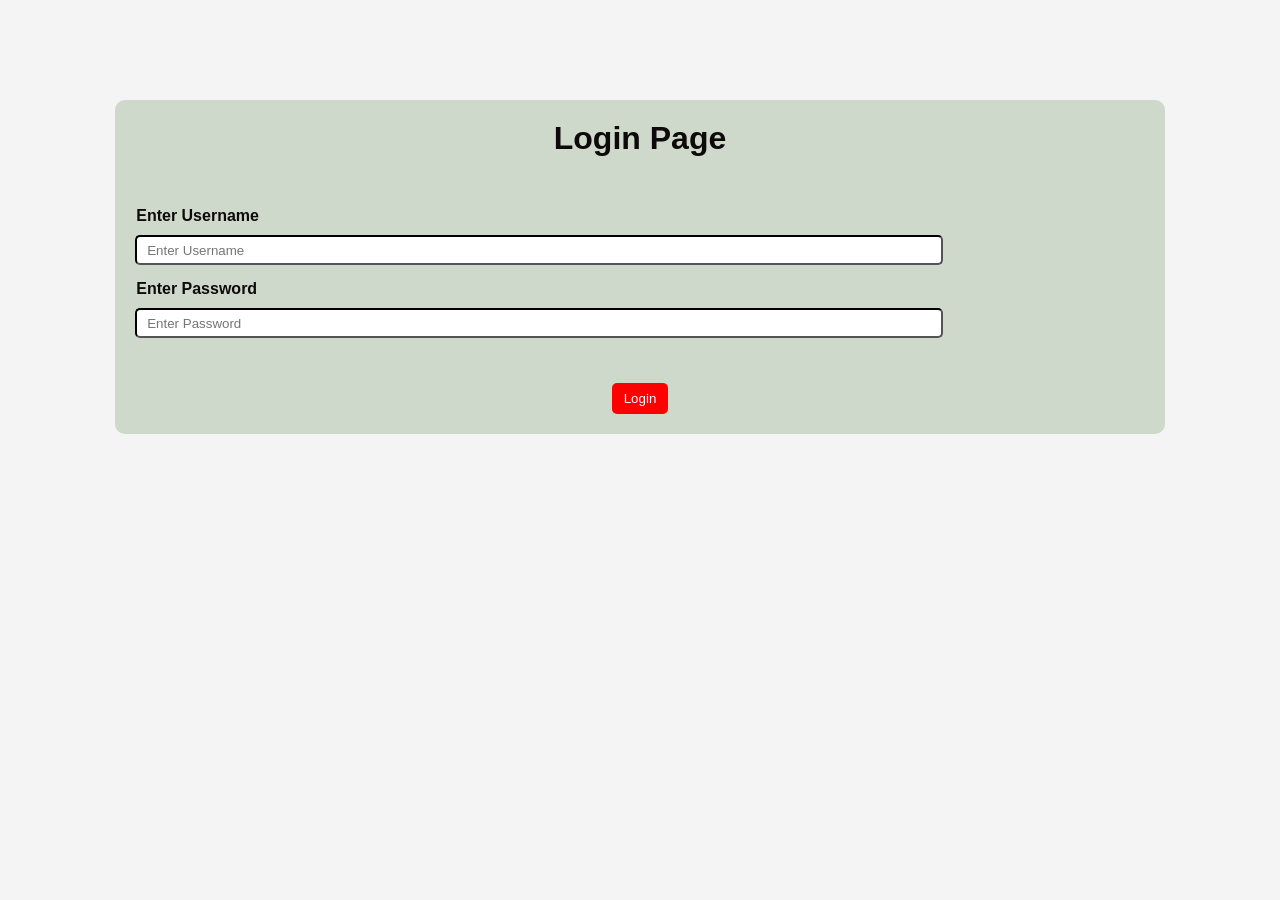
==== login.html @ 6b13cfb3 "added login page" ====
<!DOCTYPE html>
<html lang="en">
<head>
    <meta charset="UTF-8">
    <meta name="viewport" content="width=device-width, initial-scale=1.0">
    <title>Login</title>
    <link rel="stylesheet" href="style.css">
</head>
<body>
    <div class="login-container">
        <h1>Login Page</h1>
        
        <div class="input-container">
            <h4>Enter Username</h4>
            <input type="text" id="username" placeholder="Enter Username">
        </div>

        <div class="input-container">
            <h4>Enter Password</h4>
            <input type="password" id="password" placeholder="Enter Password">
        </div>

        <button id="loginbtn" class="button">Login</button>
    </div>

    



    <script src="script.js"></script>
</body>
</html>
---- style.css ----
*{
    margin:0;
    padding:0;
    box-sizing:border-box;
}

body{
    background-color:#f4f4f4;
    font-family:Arial, sans-serif;
}

.main-heading{
    text-align:center;
    margin-top:30px;
    margin-bottom:20px;
    font-size:40px;
}

.todos-container{
    width:500px;
    margin:0 auto;
    background-color:bisque;
    padding:20px;
    border-radius:10px;

}
#heading{
    text-align: center;
    margin-bottom:20px;
}
.input-section{
    width:82%;
    height:40px;
}
.button{
    background-color:red;
    color:white;
    border:none;
    padding:8px 12px;
    border-radius:5px;
    cursor:pointer;
}
.task-box{
    flex:1;
    background-color:darkkhaki;
    padding:10px;
    margin:0 10px;
    border-radius: 10px;
}
#mytask{
    margin-top:20px;
}
.task{
    display:flex;
    align-items: center;
    margin-top:15px;
}
.delete-btn{
    padding:8px 12px;
}
.checkbox{
    width:20px;
    height:20px;
}
.delete-icon{
    padding:10px;
    cursor:pointer;
}
.input-container{
    display:flex;
    gap:10px;
}

#taskinput{
    flex:1;
    height:40px;
    padding-left:10px;
    width:75%;
}
.checked{
    text-decoration: line-through;
    opacity:0.6;
    color:grey;
}
#addbtn{
    height:40px;
    width:60px;
    margin-left: 5px;
}
#savebtn{
    margin-top: 15px;
    background-color:green;
}

.login-container{
    width:82%;
    background-color:rgb(206, 216, 203);
    height:100%;
    margin:100px auto;
    padding:20px;
    border-radius:10px;
    text-align: center;
    color:rgb(15, 10, 10);
    
}
.input-container{
    margin:15px 0;

}
.input-container input{
    
    width:80%;
    height:30px;
    padding-left:10px;
    
    border-radius: 5px;
    border-color: rgb(0, 0, 0);
}
#password{
    margin-bottom: 30px;
}
.login-container h1{
    margin-bottom: 50px;
}

.input-container{
    display: flex;
    flex-direction: column;

}
.input-container h4{
    text-align: left;
    margin-left: 1px;
}
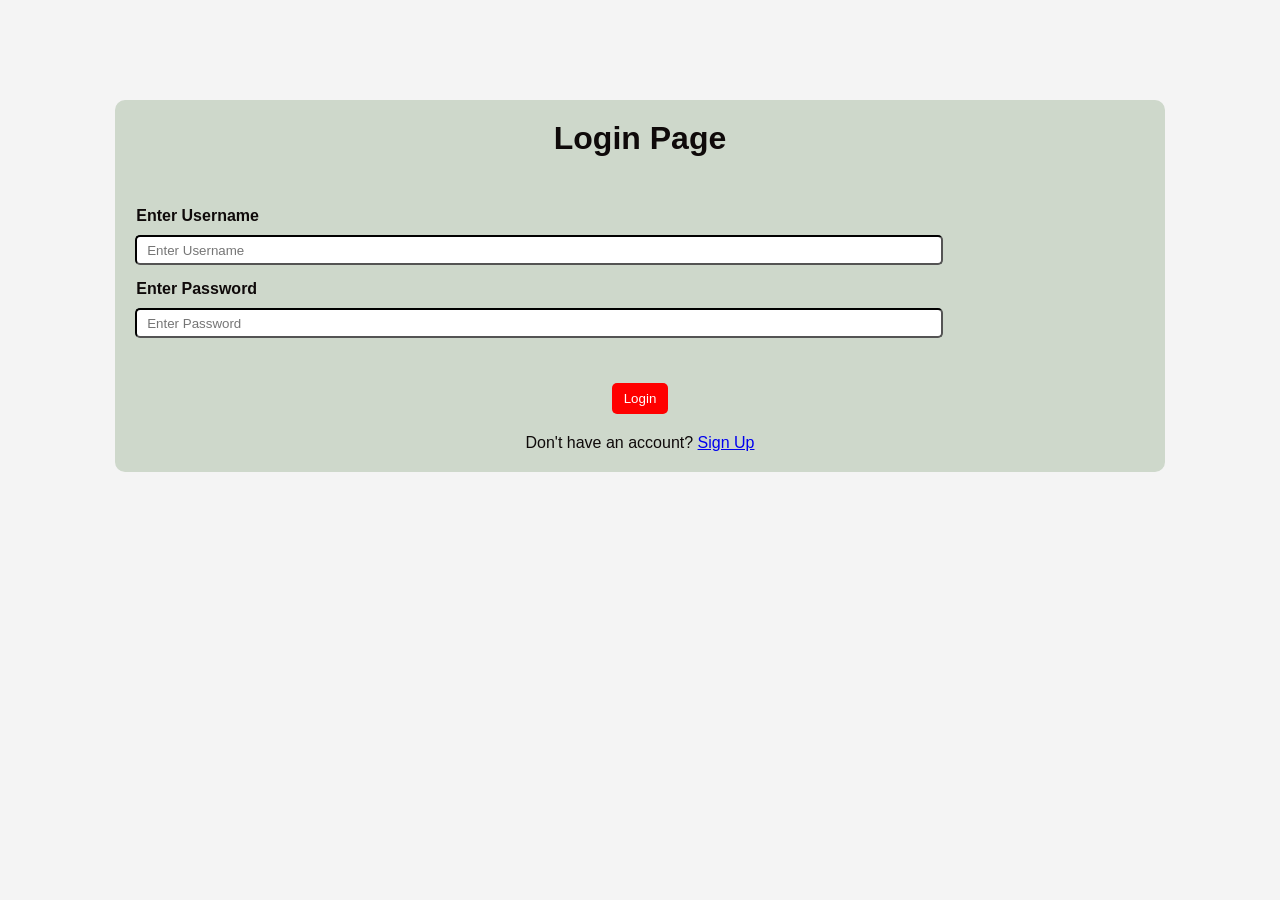
==== commit 9dbad3cc: "renamed index.html as todo.html and created new index.html to redirect the page at starting to the s" ====
--- a/login.html
+++ b/login.html
@@ -21,12 +21,15 @@
         </div>
 
         <button id="loginbtn" class="button">Login</button>
+        <p style="margin-top:20px">
+        Don't have an account?
+        <a href="signup.html">Sign Up</a>
+        </p>
     </div>
 
     
 
 
-
-    <script src="script.js"></script>
+    <script src="login.js"></script>
 </body>
 </html>
